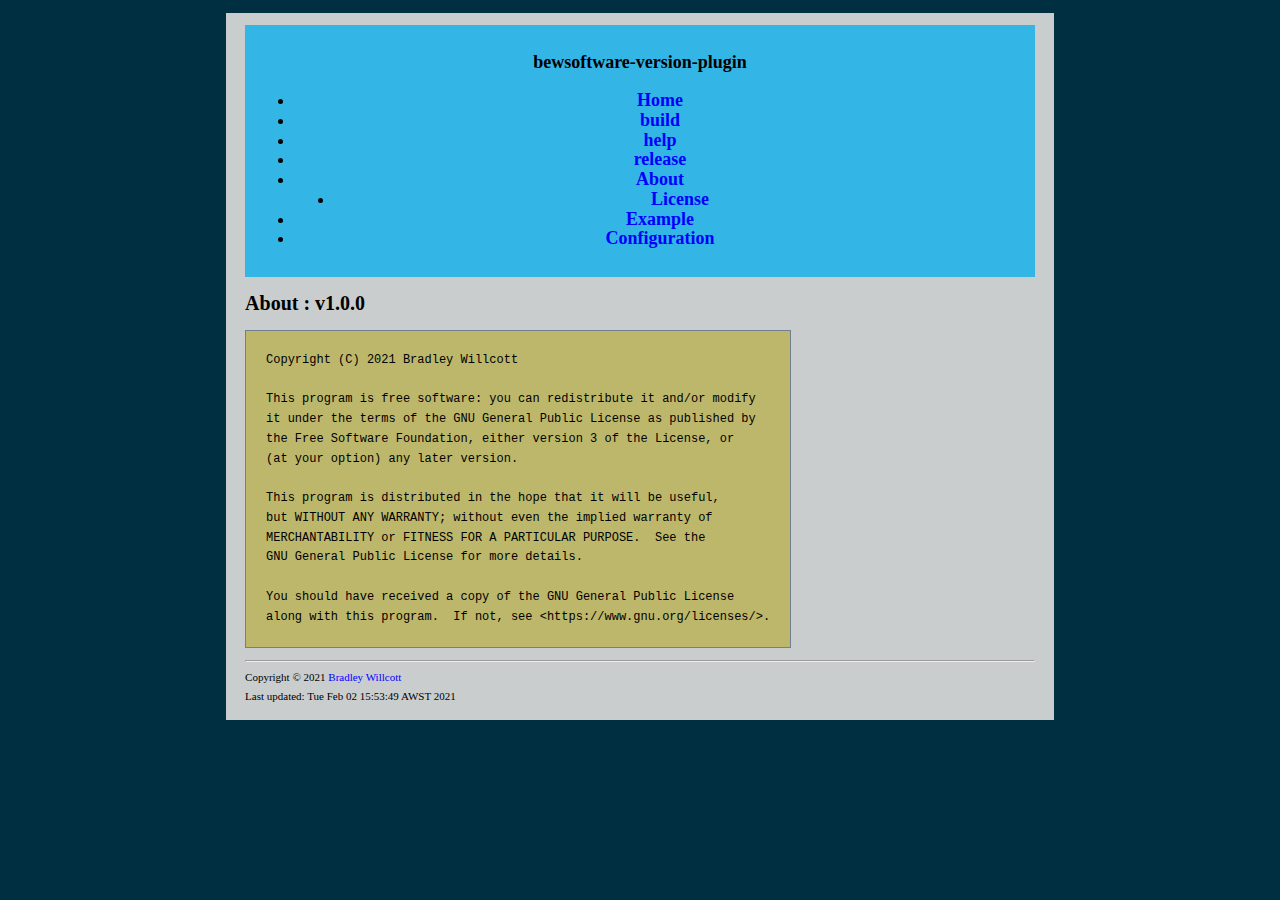
==== docs/About.html @ 7b7e93cf "Rename project: - from : bewsoftware-versioning-plugin - to   : bewsoftware-version-plugin" ====
<!DOCTYPE html>
<!--
Generated by BEWSoftware MDj CLI
version: 1.0.38
on Tue Feb 02 15:53:49 AWST 2021
-->
<html lang="en-us" id="top">
    <head>
        <title>bewsoftware-version-plugin | About</title>
        <meta charset="UTF-8">
        <meta name="viewport" content="width=device-width, initial-scale=1.0">
        <base href="">
        <link rel="stylesheet" type="text/css" href="css/darkstyle_1.css">
        <link rel="stylesheet" type="text/css" href="css/navbar.css">
        <link rel="icon" type="image/png" href="etc/markdown16.png">
    </head>
    <body>
        <article>
            <header>
                <p>bewsoftware-version-plugin</p>
                
<div id="navbar">
<ul>
<li><a href="index.html">Home</a></li>
<li><a href="Build.html">build</a></li>
<li><a href="Help.html">help</a></li>
<li><a href="Release.html">release</a></li>
<li class="right active"><a href="#">About</a>
<ul>
<li><a href="LICENSE.html">License</a></li></ul></li>
<li class="right"><a href="Example.html">Example</a></li>
<li class="right"><a href="Configuration.html">Configuration</a></li>
</ul>

</div>

            </header>
            <h2>About : v1.0.0</h2>

<pre>
    <code>
Copyright (C) 2021 Bradley Willcott

This program is free software: you can redistribute it and/or modify
it under the terms of the GNU General Public License as published by
the Free Software Foundation, either version 3 of the License, or
(at your option) any later version.

This program is distributed in the hope that it will be useful,
but WITHOUT ANY WARRANTY; without even the implied warranty of
MERCHANTABILITY or FITNESS FOR A PARTICULAR PURPOSE.  See the
GNU General Public License for more details.

You should have received a copy of the GNU General Public License
along with this program.  If not, see &lt;https://www.gnu.org/licenses/&gt;.
    </code>
</pre>

            <footer id="bottom">
                <hr>
                Copyright © 2021 <a href="mailto:bw.opensource@yahoo.com">Bradley Willcott</a><br>
                Last updated: Tue Feb 02 15:53:49 AWST 2021
            </footer>
        </article>
    </body>
</html>
---- docs/css/darkstyle_1.css ----
/*
Copyright (C) 2020 Bradley Willcott

This program is free software: you can redistribute it and/or modify
it under the terms of the GNU General Public License as published by
the Free Software Foundation, either version 3 of the License, or
(at your option) any later version.

This program is distributed in the hope that it will be useful,
but WITHOUT ANY WARRANTY; without even the implied warranty of
MERCHANTABILITY or FITNESS FOR A PARTICULAR PURPOSE.  See the
GNU General Public License for more details.

You should have received a copy of the GNU General Public License
along with this program.  If not, see <http://www.gnu.org/licenses/>.
*/
/* 
    Created on : 1 Mar 2020, 2:28:15 AM
    Author     : Bradley Willcott
*/

article, footer {
    display: block;
}

article {
    color: black;
    background: #cacdcd;
    margin: 1em auto;
    padding: 1em 1.5em;
    max-width: 62em;
    font-family: PT Serif, Georgia;
    line-height: 155%;
    text-align: left;
    font-size: 98%;
}

div.blockquote {
    font-style: italic;
    border-left: thick solid;
    padding-top: 3px;
    padding-left: 20px;
    padding-bottom: 20px;
    margin: 1em;
}

div.blockquote a.cite {
    font-style: normal;
    color: inherit;
    padding: 4px;
    box-shadow: 2px 3px;
}

div.blockquote a.cite:hover {
    box-shadow: 1px 2px dodgerblue;
}

div.blockquote a.cite:active {
    box-shadow: 1px 2px lime;
}

body {
    background-color:#002f42;
    color:#353833;
    font-family: Arial, Helvetica, sans-serif;
    font-size:13px;
}

header {
    background-color: #33b5e5;
    display: block;
    font-size:18px;
    text-align: center;
    margin: 0;
    padding: 10px;
    font-weight: bold;
}

footer {
    font-size:11px;
}

h1 {
    font-size:22px;
}

h2 {
    font-size:20px;
}

h3 {
    font-size:18px;
}

h4 {
    font-size:16px;
}

h5 {
    font-size:14px;
}

h6 {
    font-size:13px;
}

hr.bold { 
    border-width: 3px;
}

hr.thick { 
    border-width: 2px;
}

ul {
    list-style-type:disc;
}

ul.checkbox {
    list-style-type: none;
    margin-left: 2.5em;
    padding-left: 0.0em;
}

ul.terms  {
    margin-left: 0;
    padding-left: 0;
}

ul.terms > li {
    list-style-type: none;
    list-style-position: inside;
    margin-top: 5px;
    font-weight: bold;
}

ul.terms > li > ul {
    margin-left: 0;
    padding-left: 0;
}

ul.terms > li > ul > li {
    list-style-type: none;
    list-style-position: inside;
    font-weight: normal;
}

ul.terms ul ul li {
    list-style: disc;
}

table {
    border: 4px solid black;
    border-collapse: collapse;
    font-size: 12px;
}

table.center {
    margin-left: auto;
    margin-right: auto;
}

caption {
    border-left: 4px solid black;
    border-top: 4px solid black;
    border-right: 4px solid black;
    padding: 5px;
    background-color: goldenrod;
    font-weight: bold;
}

th {
    border-left: 2px solid red;
    border-right: 2px solid red;
    border-bottom: 3px solid red;
    padding: 5px;
    text-align: center;
    background-color: goldenrod;
}

td {
    background-color: lightgoldenrodyellow;
    border: 1px solid black;
    padding: 5px;
}

td.alt {
    background-color: wheat;
}

td.reset {
}

td.total {
    background-color: pink;
    font-weight: bold;
    border: 2px solid red;
    padding: 5px;
}

pre {
    font-family: 'Courier New', monospace;
    font-size: 12px;
    background-color: darkkhaki;
    display:table;
    padding: 0px 20px;
    border: 1px solid slategray;
}

pre code {
    border: none;
    padding: 0px;
    margin: 0px;
    background-color: darkkhaki;
}

code {
    font-family: 'Courier New', monospace;
    background-color: #eff0f0;
    font-size: 12px;
    padding: 0px 2px;
    margin-top:4px;
    line-height: 1.0em;
    border: 1px solid slategray;
}

table code{
    background-color: #eff0f0;
}

a {
    color: blue;
    text-decoration: none;
}

a:hover {
    color: dodgerblue;
}

a:active {
    color: limegreen;
}

a.externalLink {
    background: url(../etc/external.png) right center no-repeat;
    background-size: auto 9px;
    padding: 10px;
    margin-right: 1px;
}

a.externalLink:hover {
    background-size: auto 12px;
    padding-top: 11px;
    padding-right: 11px;
    margin-right: 0;
}

a.externalLink:active {
    background-size: auto 9px;
    padding: 10px;
    margin-right: 1px;
}

a.newTab {
    background: url(../etc/newtab.png) right center no-repeat;
    background-size: auto 9px;
    padding: 10px;
    margin-right: 1px;
}

a.newTab:hover {
    background-size: auto 12px;
    padding-top: 11px;
    padding-right: 11px;
    margin-right: 0;
}

a.newTab:active {
    background-size: auto 9px;
    padding: 10px;
    margin-right: 1px;
}

a.next {
    background: url(../etc/16px-arrow-right.png) right center no-repeat;
    background-size: auto 12px;
    padding: 12px;    
    margin-right: 1px;
}

a.next:hover {
    background-size: auto 15px;
    padding-top: 13px;
    padding-right: 13px;
    margin-right: 0;
}

a.next:active {
    background-size: auto 12px;
    padding: 12px;
    margin-right: 1px;
}

a.previous {
    background: url(../etc/32px-Go-previous.png) right center no-repeat;
    background-size: auto 25px;
    margin-left: 5px;
    margin-right: 5px;
}

a.previous:hover {
    background-size: auto 28px;
    margin-left: 6px;
    margin-right: 4px;
}

a.previous:active {
    background-size: auto 25px;
    margin-left: 5px;
    margin-right: 5px;
}

a.upArrow {
    background: url(../etc/16px-arrow-up.png) right center no-repeat;
    background-size: auto 14px;
    padding: 10px;
    margin-right: 1px;
}

a.upArrow:hover {
    background-size: auto 17px;
    padding-top: 11px;
    padding-right: 11px;
    margin-right: 0;
}

a.upArrow:active {
    background-size: auto 14px;
    padding: 10px;
    margin-right: 1px;
}

p.centre{
    text-align: center;
}
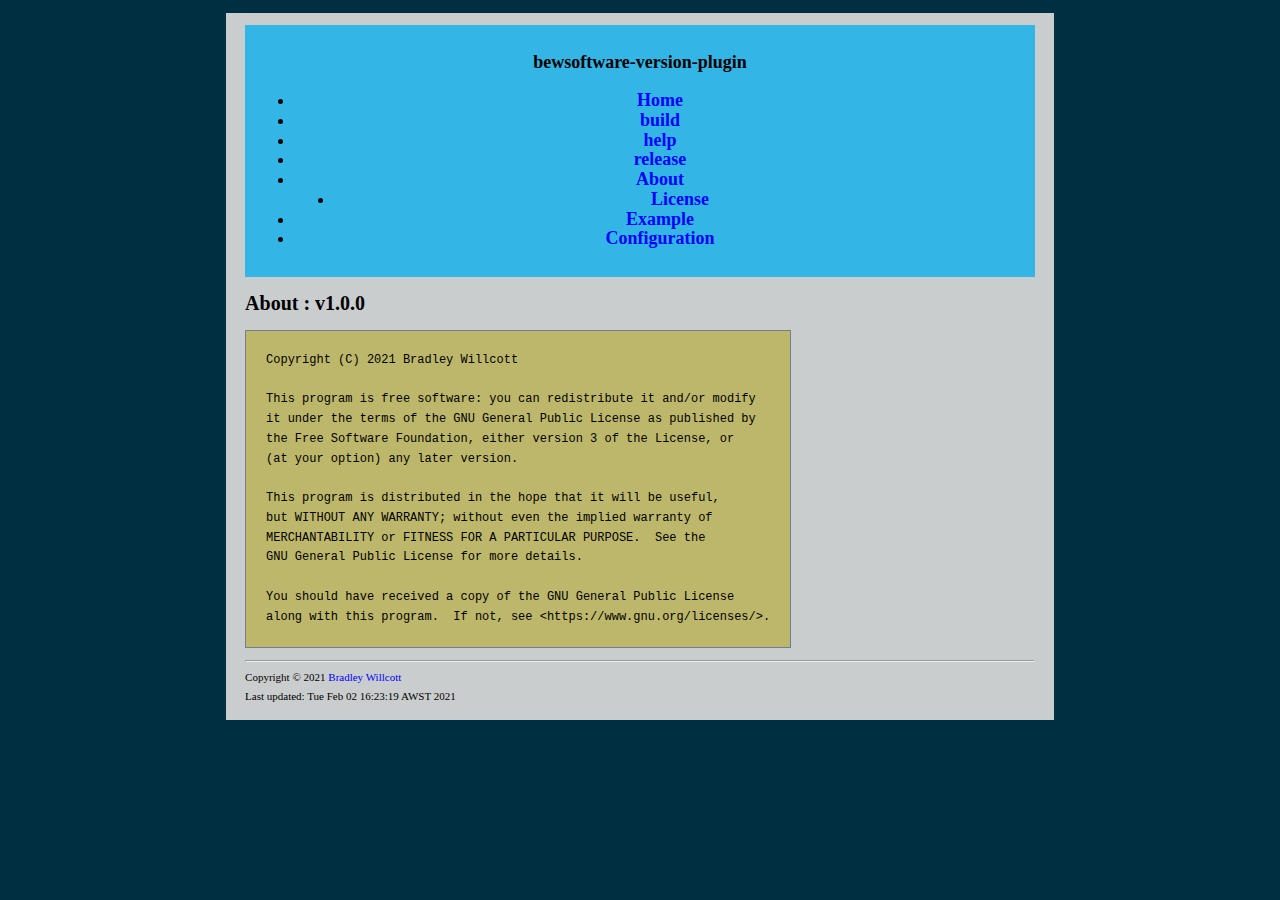
==== commit a143eb78: "Clean-up manual. Signed-off-by:Bradley Willcott <bw.opensource@yahoo.com>" ====
--- a/docs/About.html
+++ b/docs/About.html
@@ -2,7 +2,7 @@
 <!--
 Generated by BEWSoftware MDj CLI
 version: 1.0.38
-on Tue Feb 02 15:53:49 AWST 2021
+on Tue Feb 02 16:23:19 AWST 2021
 -->
 <html lang="en-us" id="top">
     <head>
@@ -59,7 +59,7 @@
             <footer id="bottom">
                 <hr>
                 Copyright © 2021 <a href="mailto:bw.opensource@yahoo.com">Bradley Willcott</a><br>
-                Last updated: Tue Feb 02 15:53:49 AWST 2021
+                Last updated: Tue Feb 02 16:23:19 AWST 2021
             </footer>
         </article>
     </body>
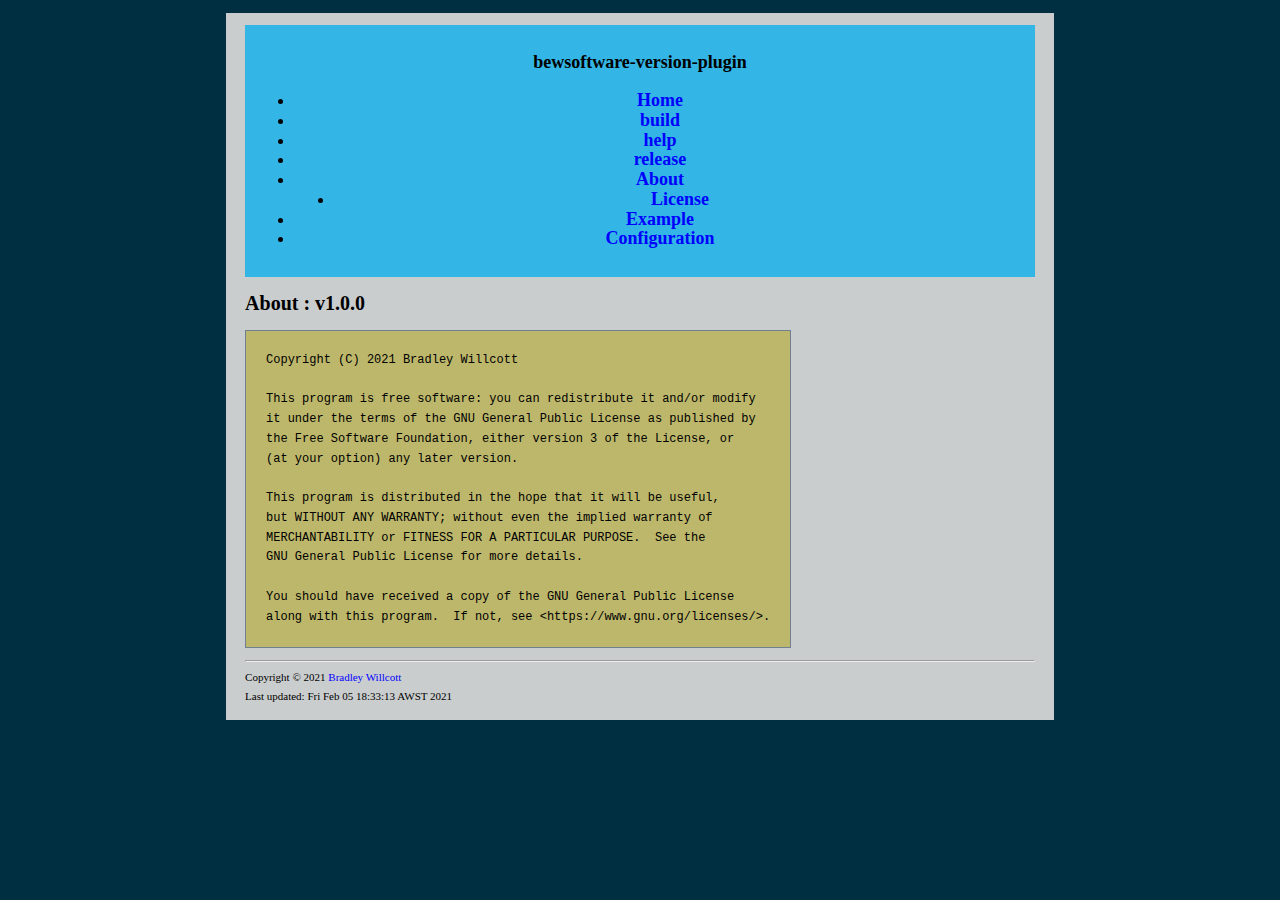
==== commit 660caa97: "Fix bug: not providing a value for the output property referenced by - <finalBaseNamePropertyName>. " ====
--- a/docs/About.html
+++ b/docs/About.html
@@ -1,8 +1,8 @@
 <!DOCTYPE html>
 <!--
-Generated by BEWSoftware MDj CLI
-version: 1.0.38
-on Tue Feb 02 16:23:19 AWST 2021
+Generated by 
+version: 1.1.2
+on Fri Feb 05 18:33:13 AWST 2021
 -->
 <html lang="en-us" id="top">
     <head>
@@ -59,7 +59,7 @@
             <footer id="bottom">
                 <hr>
                 Copyright © 2021 <a href="mailto:bw.opensource@yahoo.com">Bradley Willcott</a><br>
-                Last updated: Tue Feb 02 16:23:19 AWST 2021
+                Last updated: Fri Feb 05 18:33:13 AWST 2021
             </footer>
         </article>
     </body>
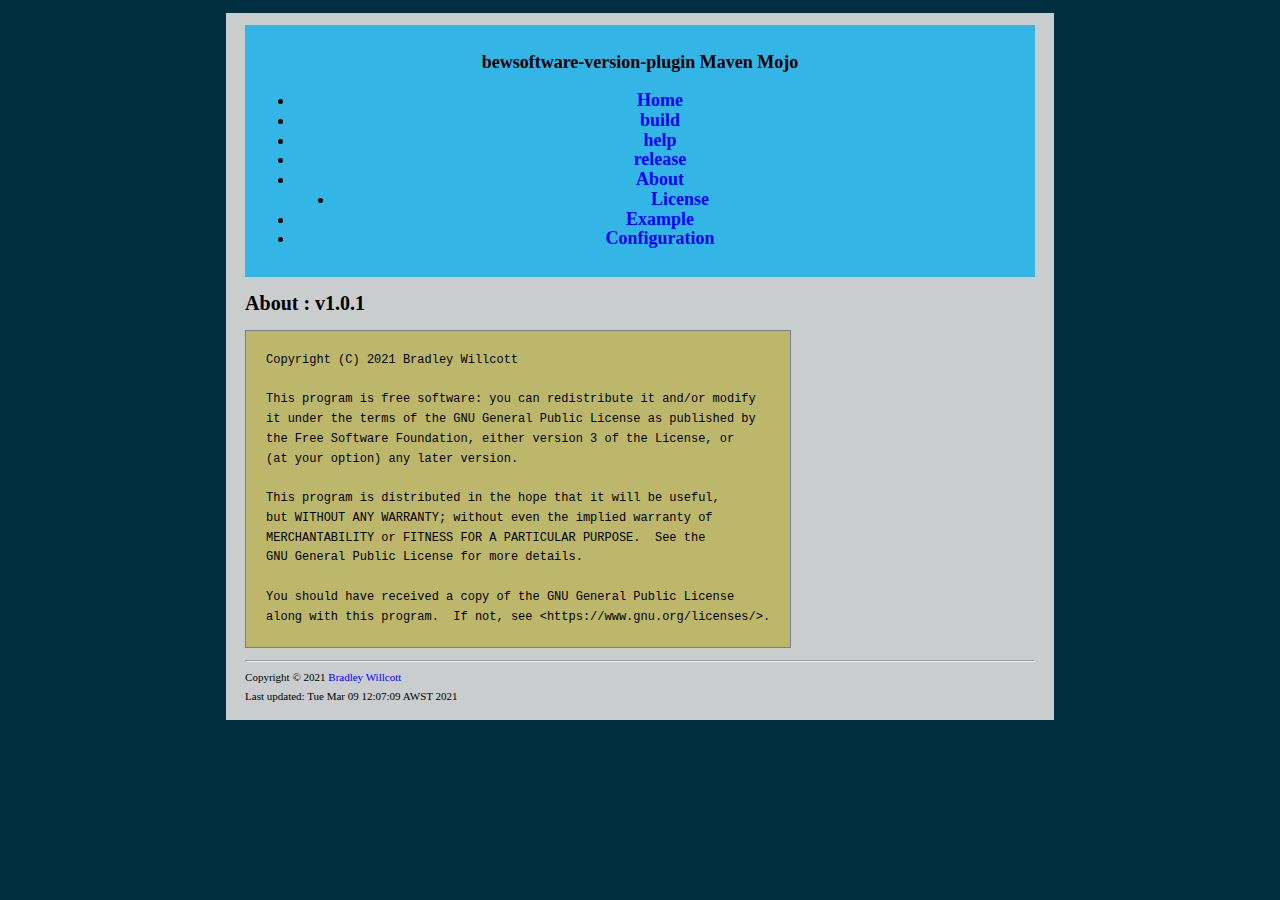
==== commit adb66cd9: "Modify and refactor: updateProjectVersion(...) method. Moved to Utils. Various minor cleanups. Signe" ====
--- a/docs/About.html
+++ b/docs/About.html
@@ -2,11 +2,11 @@
 <!--
 Generated by 
 version: 1.1.2
-on Fri Feb 05 18:33:13 AWST 2021
+on Tue Mar 09 12:07:09 AWST 2021
 -->
 <html lang="en-us" id="top">
     <head>
-        <title>bewsoftware-version-plugin | About</title>
+        <title>bewsoftware-version-plugin Maven Mojo | About</title>
         <meta charset="UTF-8">
         <meta name="viewport" content="width=device-width, initial-scale=1.0">
         <base href="">
@@ -17,7 +17,7 @@
     <body>
         <article>
             <header>
-                <p>bewsoftware-version-plugin</p>
+                <p>bewsoftware-version-plugin Maven Mojo</p>
                 
 <div id="navbar">
 <ul>
@@ -35,7 +35,7 @@
 </div>
 
             </header>
-            <h2>About : v1.0.0</h2>
+            <h2>About : v1.0.1</h2>
 
 <pre>
     <code>
@@ -59,7 +59,7 @@
             <footer id="bottom">
                 <hr>
                 Copyright © 2021 <a href="mailto:bw.opensource@yahoo.com">Bradley Willcott</a><br>
-                Last updated: Fri Feb 05 18:33:13 AWST 2021
+                Last updated: Tue Mar 09 12:07:09 AWST 2021
             </footer>
         </article>
     </body>
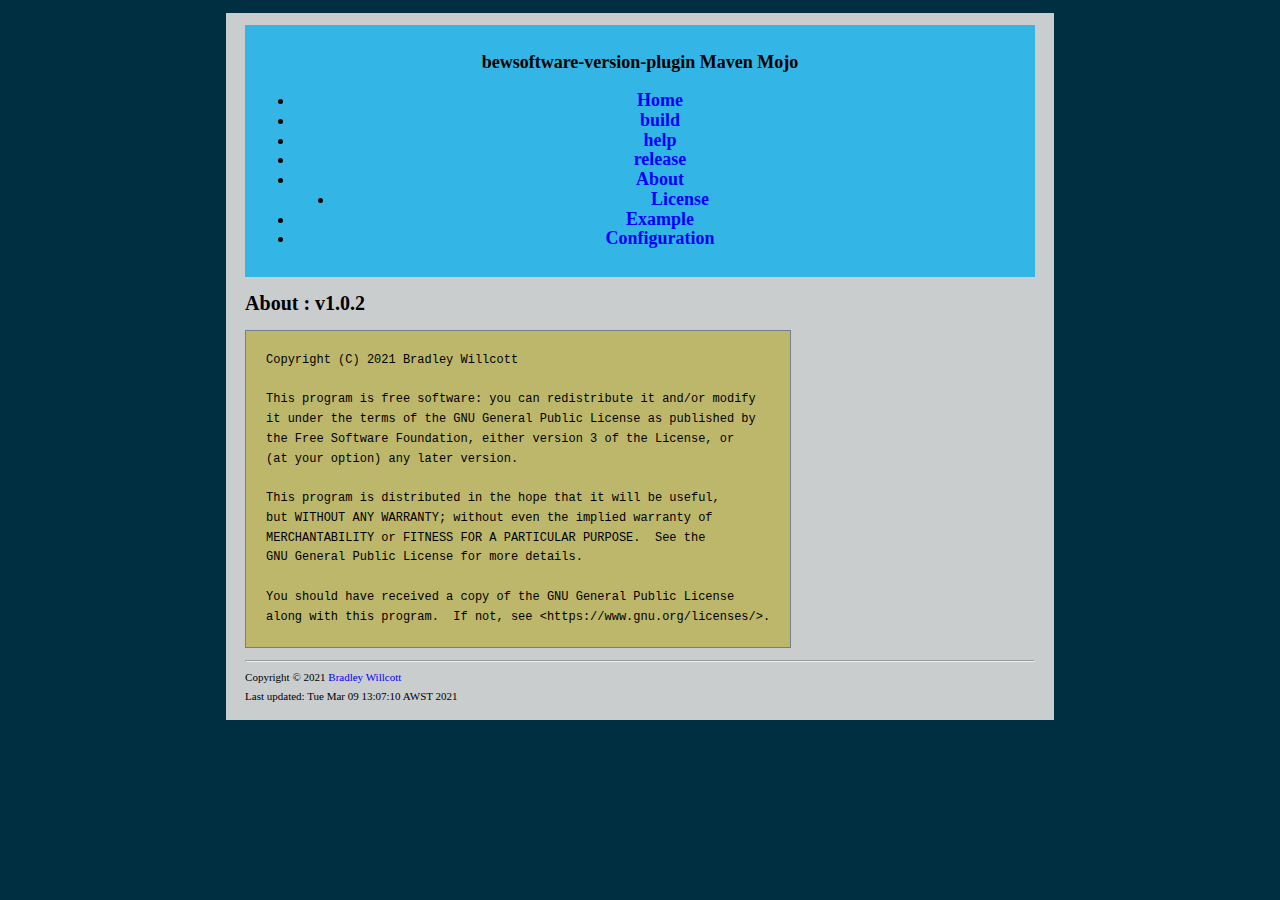
==== commit 3371faa6: "Job done. Signed-off-by:Bradley Willcott <bw.opensource@yahoo.com>" ====
--- a/docs/About.html
+++ b/docs/About.html
@@ -2,7 +2,7 @@
 <!--
 Generated by 
 version: 1.1.2
-on Tue Mar 09 12:07:09 AWST 2021
+on Tue Mar 09 13:07:10 AWST 2021
 -->
 <html lang="en-us" id="top">
     <head>
@@ -35,7 +35,7 @@
 </div>
 
             </header>
-            <h2>About : v1.0.1</h2>
+            <h2>About : v1.0.2</h2>
 
 <pre>
     <code>
@@ -59,7 +59,7 @@
             <footer id="bottom">
                 <hr>
                 Copyright © 2021 <a href="mailto:bw.opensource@yahoo.com">Bradley Willcott</a><br>
-                Last updated: Tue Mar 09 12:07:09 AWST 2021
+                Last updated: Tue Mar 09 13:07:10 AWST 2021
             </footer>
         </article>
     </body>
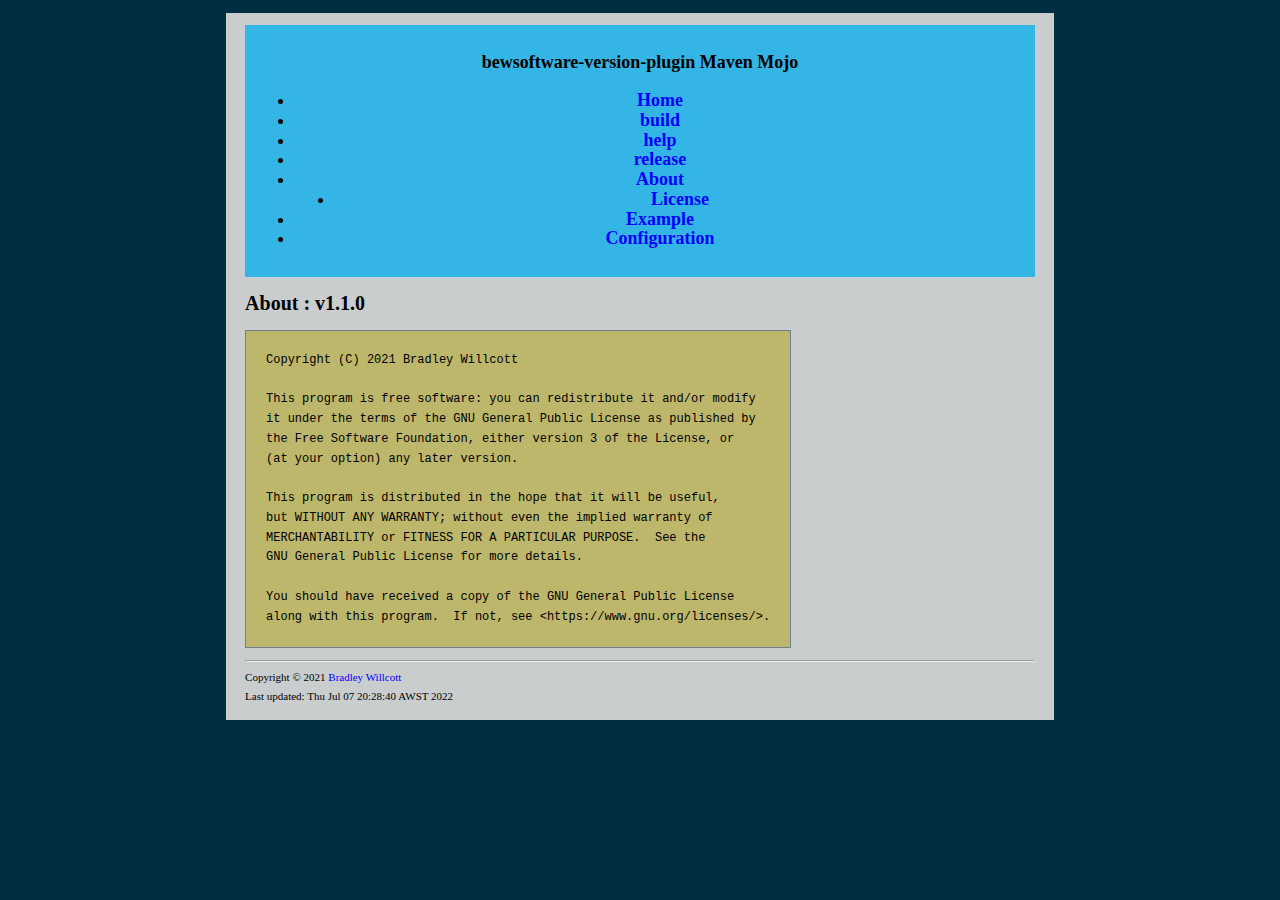
==== commit 006d1021: "Completed v1.1.0" ====
--- a/docs/About.html
+++ b/docs/About.html
@@ -1,8 +1,8 @@
 <!DOCTYPE html>
 <!--
 Generated by 
-version: 1.1.2
-on Tue Mar 09 13:07:10 AWST 2021
+version: 2.0.0-SNAPSHOT
+on Thu Jul 07 20:28:40 AWST 2022
 -->
 <html lang="en-us" id="top">
     <head>
@@ -35,7 +35,7 @@
 </div>
 
             </header>
-            <h2>About : v1.0.2</h2>
+            <h2>About : v1.1.0</h2>
 
 <pre>
     <code>
@@ -59,7 +59,7 @@
             <footer id="bottom">
                 <hr>
                 Copyright © 2021 <a href="mailto:bw.opensource@yahoo.com">Bradley Willcott</a><br>
-                Last updated: Tue Mar 09 13:07:10 AWST 2021
+                Last updated: Thu Jul 07 20:28:40 AWST 2022
             </footer>
         </article>
     </body>
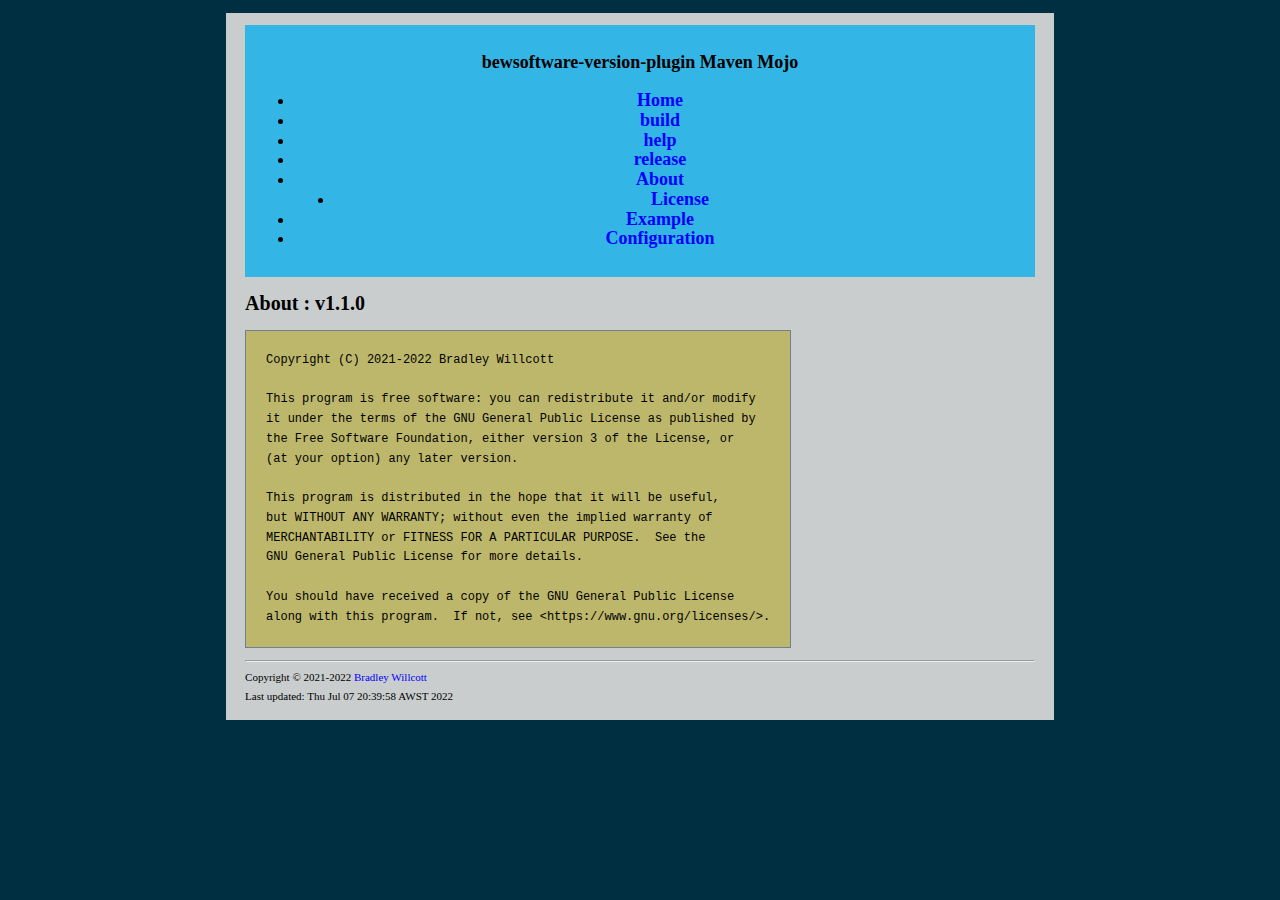
==== commit 2f87702f: "Update copyright to include year: 2022" ====
--- a/docs/About.html
+++ b/docs/About.html
@@ -2,7 +2,7 @@
 <!--
 Generated by 
 version: 2.0.0-SNAPSHOT
-on Thu Jul 07 20:28:40 AWST 2022
+on Thu Jul 07 20:39:58 AWST 2022
 -->
 <html lang="en-us" id="top">
     <head>
@@ -39,7 +39,7 @@
 
 <pre>
     <code>
-Copyright (C) 2021 Bradley Willcott
+Copyright (C) 2021-2022 Bradley Willcott
 
 This program is free software: you can redistribute it and/or modify
 it under the terms of the GNU General Public License as published by
@@ -58,8 +58,8 @@
 
             <footer id="bottom">
                 <hr>
-                Copyright © 2021 <a href="mailto:bw.opensource@yahoo.com">Bradley Willcott</a><br>
-                Last updated: Thu Jul 07 20:28:40 AWST 2022
+                Copyright © 2021-2022 <a href="mailto:bw.opensource@yahoo.com">Bradley Willcott</a><br>
+                Last updated: Thu Jul 07 20:39:58 AWST 2022
             </footer>
         </article>
     </body>
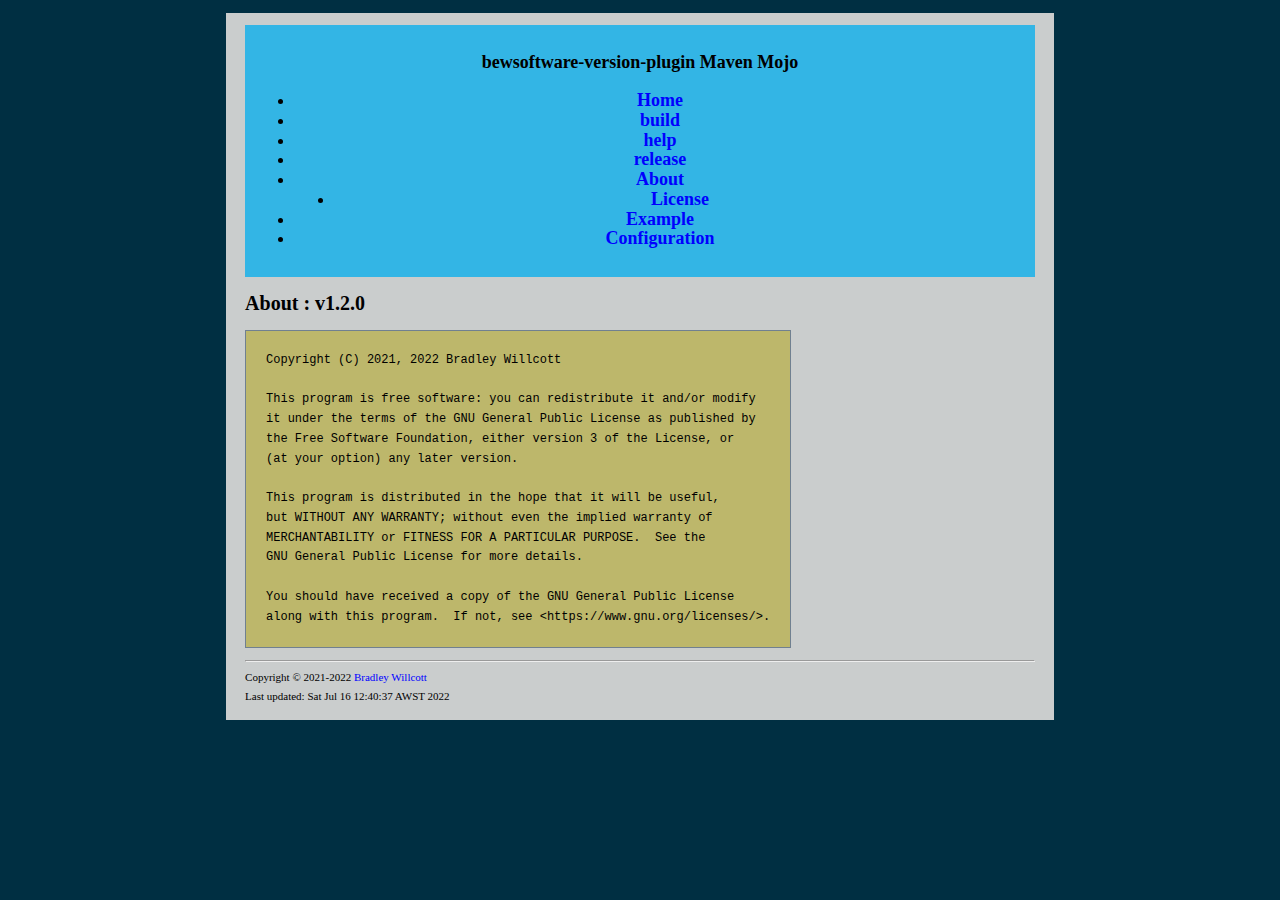
==== commit f674290e: "Completed v1.2.0" ====
--- a/docs/About.html
+++ b/docs/About.html
@@ -1,8 +1,8 @@
 <!DOCTYPE html>
 <!--
 Generated by 
-version: 2.0.0-SNAPSHOT
-on Thu Jul 07 20:39:58 AWST 2022
+version: 2.0.1
+on Sat Jul 16 12:40:37 AWST 2022
 -->
 <html lang="en-us" id="top">
     <head>
@@ -35,11 +35,11 @@
 </div>
 
             </header>
-            <h2>About : v1.1.0</h2>
+            <h2>About : v1.2.0</h2>
 
 <pre>
     <code>
-Copyright (C) 2021-2022 Bradley Willcott
+Copyright (C) 2021, 2022 Bradley Willcott
 
 This program is free software: you can redistribute it and/or modify
 it under the terms of the GNU General Public License as published by
@@ -59,7 +59,7 @@
             <footer id="bottom">
                 <hr>
                 Copyright © 2021-2022 <a href="mailto:bw.opensource@yahoo.com">Bradley Willcott</a><br>
-                Last updated: Thu Jul 07 20:39:58 AWST 2022
+                Last updated: Sat Jul 16 12:40:37 AWST 2022
             </footer>
         </article>
     </body>
